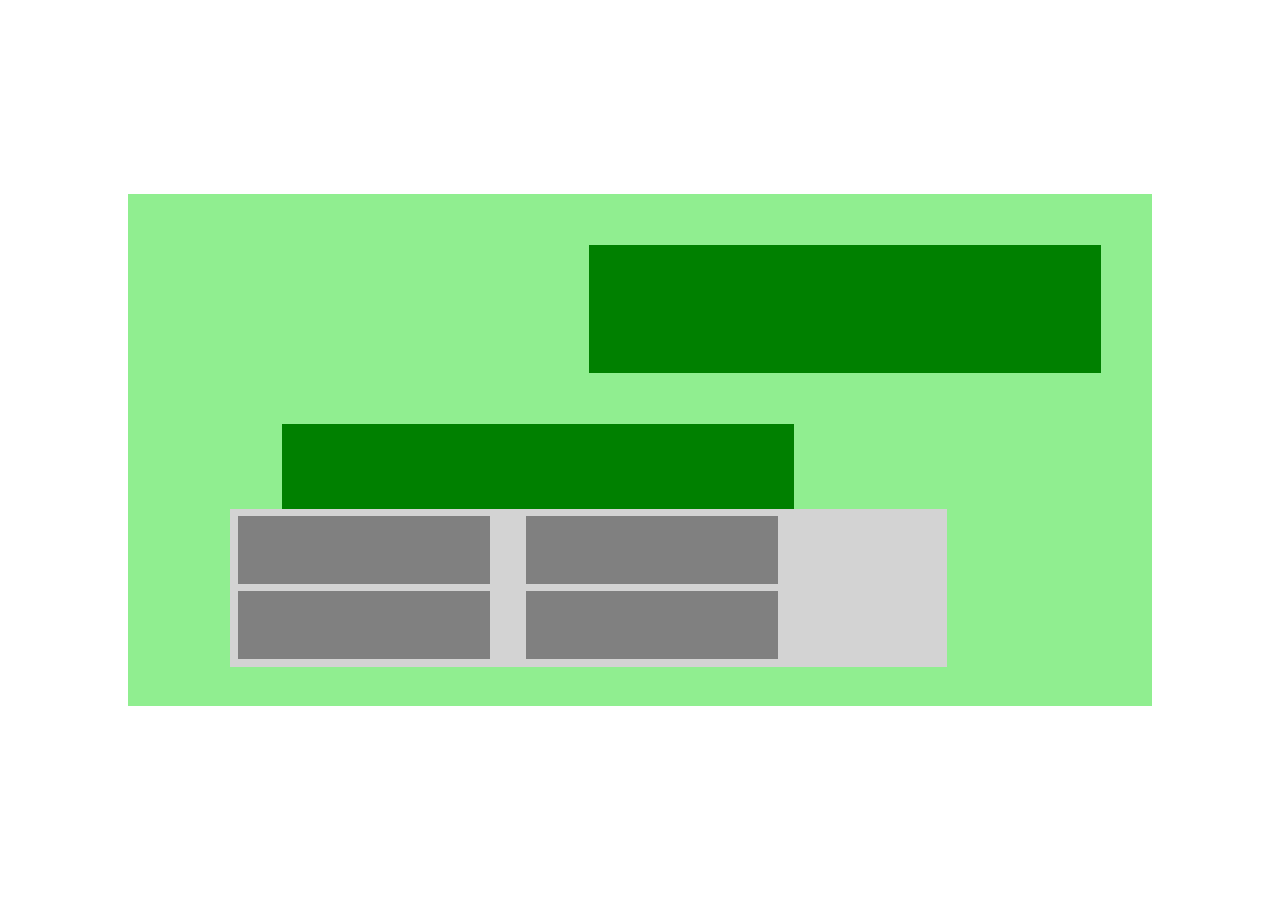
==== Game Project/index.html @ c2e2d934 "-Game Project- added the framework for player, enemy, stats, equiptables, and bag classes" ====
<!DOCTYPE html>
<html lang="en">
  <head>
    <meta charset="UTF-8">
    <meta name="viewport" content="width=device-width, initial-scale=1.0">
    <meta http-equiv="X-UA-Compatible" content="ie=edge">
    <link rel="stylesheet" href="style.css">
    <title>Static Template</title>
  </head>
  <body>
    <main>
        <div id="player-container" class="fighter-container"></div>
        <div id="enemy-container" class="fighter-container"></div>
        <div id="act-bar-grid-cont">
            <nav id="action-bar">
                <h1 class="action-bar-options" id="option-tl"></h1>
                <h1 class="action-bar-options" id="option-tr"></h1>
                <h1 class="action-bar-options" id="option-bl"></h1>
                <h1 class="action-bar-options" id="opiton-br"></h1>
            </nav>
        </div>
    </main>

    <link src="Battle.js">
  </body>
</html>
---- Game Project/style.css ----
html
{
    display: flex;
    justify-content: center;
}

body
{
    display: flex;
    justify-content: center;
    align-items: center;
    width: 100vw;
    height: 100vh;
    margin: 0;
}

main
{
    position: relative;
    width: 80%;
    height: 40vw;
}

.fighter-container
{
    position: absolute;
    background-color: green;
    height: 25%;
    width: 50%;
}

.action-bar-options
{
    background-color: gray;
    margin: 0;
}

#act-bar-grid-cont
{
    display: grid;
    grid-template-columns: 1fr 7fr 2fr;
    grid-template-rows: 8fr 4fr 1fr;
    width: 100%;
    height: 100%;
    background-color: lightgreen;
}

#action-bar
{
    display: grid;
    grid-template-columns: 2fr 2fr 1fr;
    grid-template-rows: 1fr 1fr;
    gap: 5%;

    padding: 1%;
    grid-column: 2 / 3;
    grid-row: 2 / 3;
    background-color: lightgray;
    z-index: 3;
}

#option-tl
{
    grid-column: 1 / 2;
}

#option-tr
{
    grid-column: 2 / 3;
}

#option-bl
{
    grid-column: 1 / 2;
}

#option-br
{
    grid-column: 2 / 3;
}

#player-container
{
    bottom: 30%;
    left: 15%;
    z-index: 2;
}

#enemy-container
{
    top: 10%;
    right: 5%;
}
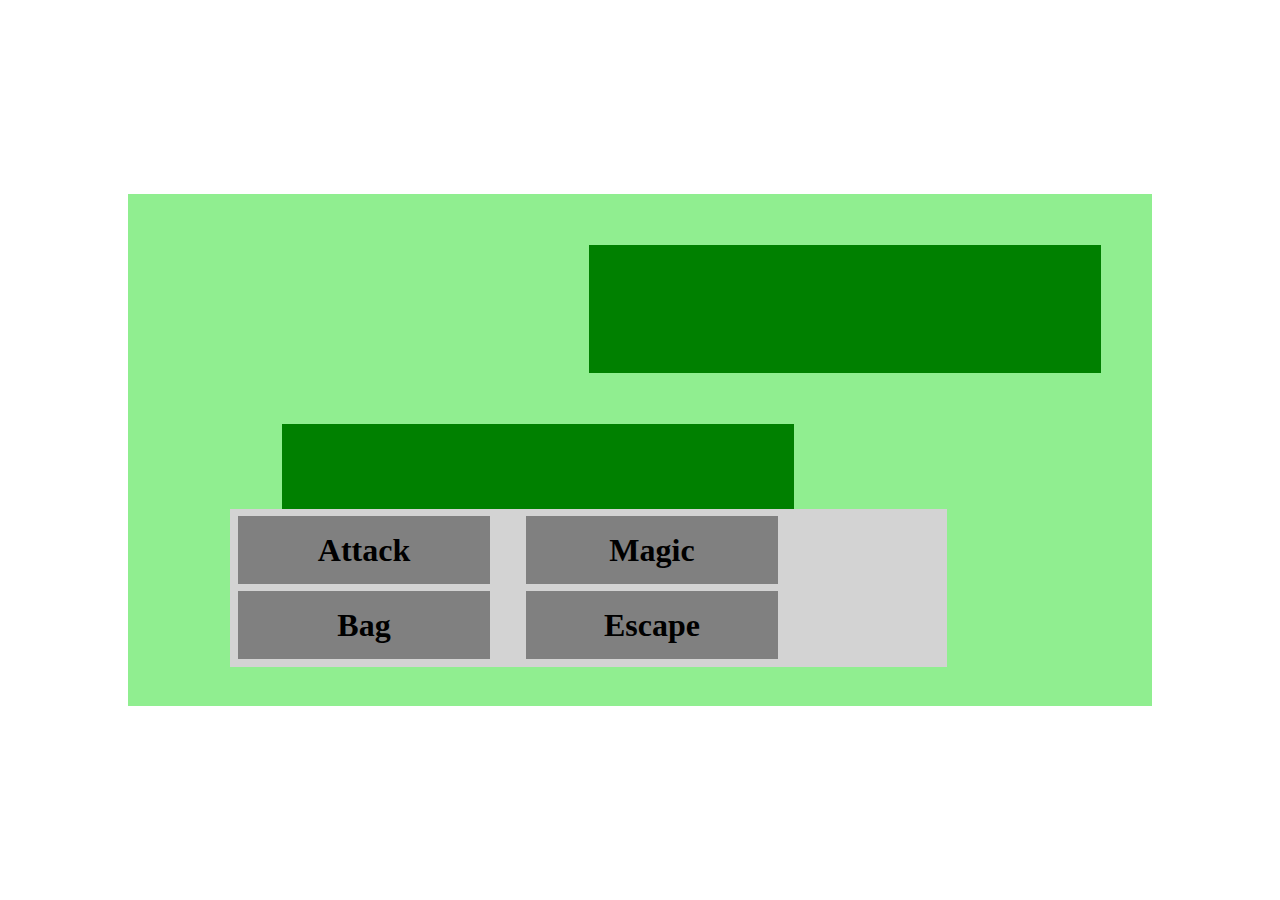
==== commit 58097973: "-Game Project- added rudimentary option selection" ====
--- a/Game Project/index.html
+++ b/Game Project/index.html
@@ -13,14 +13,14 @@
         <div id="enemy-container" class="fighter-container"></div>
         <div id="act-bar-grid-cont">
             <nav id="action-bar">
-                <h1 class="action-bar-options" id="option-tl"></h1>
-                <h1 class="action-bar-options" id="option-tr"></h1>
-                <h1 class="action-bar-options" id="option-bl"></h1>
-                <h1 class="action-bar-options" id="opiton-br"></h1>
+                <h1 class="action-bar-options" id="option1">Attack</h1>
+                <h1 class="action-bar-options" id="option2">Magic</h1>
+                <h1 class="action-bar-options" id="option3">Bag</h1>
+                <h1 class="action-bar-options" id="option4">Escape</h1>
             </nav>
         </div>
     </main>
 
-    <link src="Battle.js">
+    <script src="Battle.js"></script>
   </body>
 </html>--- a/Game Project/style.css
+++ b/Game Project/style.css
@@ -31,6 +31,9 @@
 
 .action-bar-options
 {
+    display: flex;
+    justify-content: center;
+    align-items: center;
     background-color: gray;
     margin: 0;
 }
@@ -59,22 +62,22 @@
     z-index: 3;
 }
 
-#option-tl
+#option1
 {
     grid-column: 1 / 2;
 }
 
-#option-tr
+#option2
 {
     grid-column: 2 / 3;
 }
 
-#option-bl
+#option3
 {
     grid-column: 1 / 2;
 }
 
-#option-br
+#option4
 {
     grid-column: 2 / 3;
 }
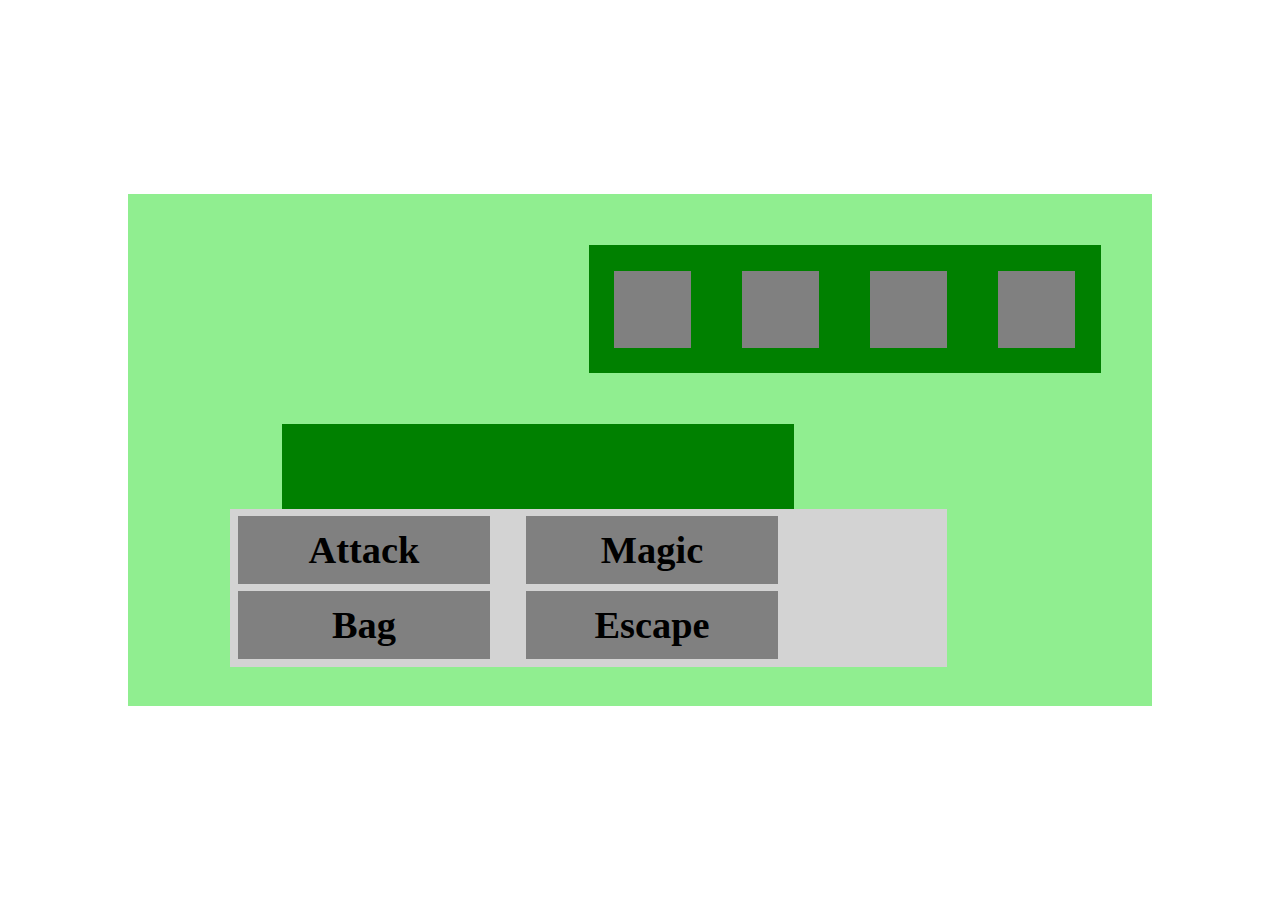
==== commit 48957bd2: "-Game Project- added selection of Attack to then target enemies" ====
--- a/Game Project/index.html
+++ b/Game Project/index.html
@@ -10,13 +10,18 @@
   <body>
     <main>
         <div id="player-container" class="fighter-container"></div>
-        <div id="enemy-container" class="fighter-container"></div>
+        <div id="enemy-container" class="fighter-container">
+          <div class="all-enemies" id="enemy1" name="first-enemy"></div>
+          <div class="all-enemies" id="enemy2" name="second-enemy"></div>
+          <div class="all-enemies" id="enemy3" name="third-enemy"></div>
+          <div class="all-enemies" id="enemy4" name="fourth-enemy"></div>
+        </div>
         <div id="act-bar-grid-cont">
             <nav id="action-bar">
-                <h1 class="action-bar-options" id="option1">Attack</h1>
-                <h1 class="action-bar-options" id="option2">Magic</h1>
-                <h1 class="action-bar-options" id="option3">Bag</h1>
-                <h1 class="action-bar-options" id="option4">Escape</h1>
+                <h1 class="action-bar-options" id="option1" name="Attack">Attack</h1>
+                <h1 class="action-bar-options" id="option2" name="Magic">Magic</h1>
+                <h1 class="action-bar-options" id="option3" name="Bag">Bag</h1>
+                <h1 class="action-bar-options" id="option4" name="Escape">Escape</h1>
             </nav>
         </div>
     </main>
--- a/Game Project/style.css
+++ b/Game Project/style.css
@@ -23,15 +23,29 @@
 
 .fighter-container
 {
+    display: flex;
+
+
     position: absolute;
     background-color: green;
     height: 25%;
     width: 50%;
 }
 
+.all-enemies
+{
+    width: 20%;
+    height: 60%;
+
+    margin: 5%;
+    background-color: gray;
+}
+
 .action-bar-options
 {
     display: flex;
+
+    font-size: 3vw;
     justify-content: center;
     align-items: center;
     background-color: gray;
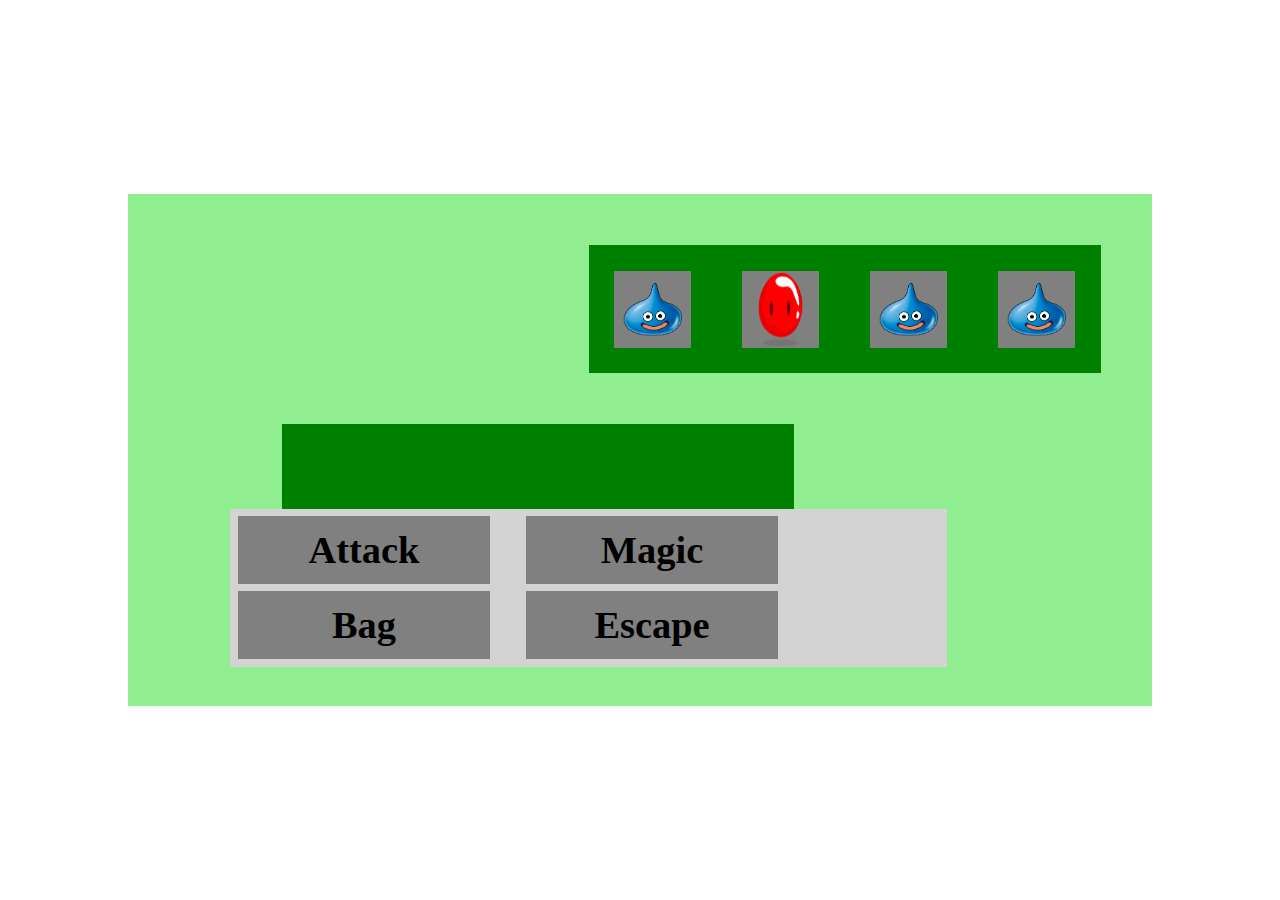
==== commit c6ad4be1: "-Game Project- added enemy images when initalizing the enemies" ====
--- a/Game Project/index.html
+++ b/Game Project/index.html
@@ -11,17 +11,13 @@
     <main>
         <div id="player-container" class="fighter-container"></div>
         <div id="enemy-container" class="fighter-container">
-          <div class="all-enemies" id="enemy1" name="first-enemy"></div>
-          <div class="all-enemies" id="enemy2" name="second-enemy"></div>
-          <div class="all-enemies" id="enemy3" name="third-enemy"></div>
-          <div class="all-enemies" id="enemy4" name="fourth-enemy"></div>
         </div>
         <div id="act-bar-grid-cont">
             <nav id="action-bar">
-                <h1 class="action-bar-options" id="option1" name="Attack">Attack</h1>
-                <h1 class="action-bar-options" id="option2" name="Magic">Magic</h1>
-                <h1 class="action-bar-options" id="option3" name="Bag">Bag</h1>
-                <h1 class="action-bar-options" id="option4" name="Escape">Escape</h1>
+                <h1 class="action-bar-options" id="option1">Attack</h1>
+                <h1 class="action-bar-options" id="option2">Magic</h1>
+                <h1 class="action-bar-options" id="option3">Bag</h1>
+                <h1 class="action-bar-options" id="option4">Escape</h1>
             </nav>
         </div>
     </main>
--- a/Game Project/style.css
+++ b/Game Project/style.css
@@ -21,6 +21,12 @@
     height: 40vw;
 }
 
+.enemy-img
+{
+    width: 100%;
+    height: 100%;
+}
+
 .fighter-container
 {
     display: flex;
@@ -34,7 +40,7 @@
 
 .all-enemies
 {
-    width: 20%;
+    width: 15%;
     height: 60%;
 
     margin: 5%;
@@ -105,6 +111,9 @@
 
 #enemy-container
 {
+    display: flex;
+    justify-content: space-around;
+
     top: 10%;
     right: 5%;
 }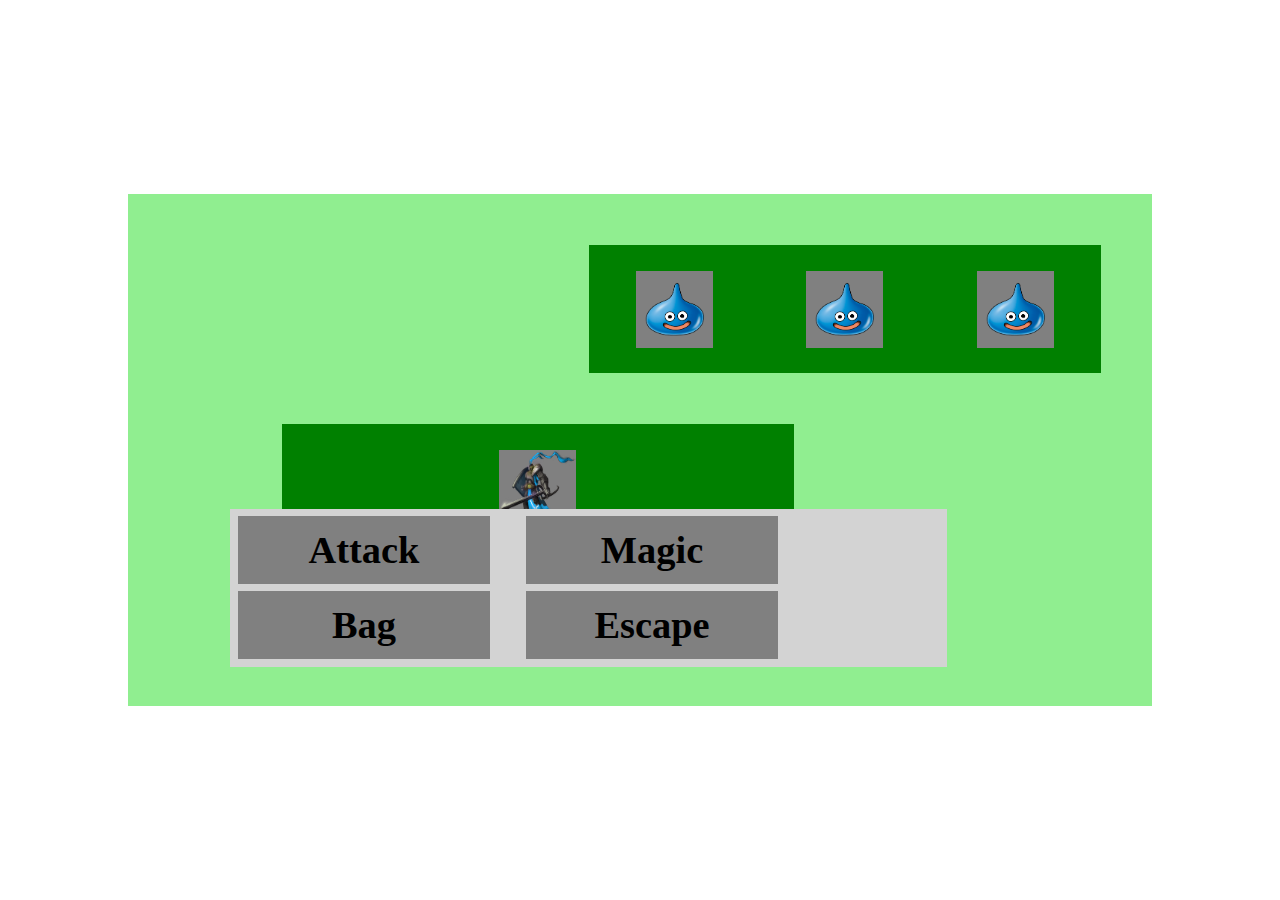
==== commit fcfdaaee: "-Game Project- added an image for the player" ====
--- a/Game Project/index.html
+++ b/Game Project/index.html
@@ -21,7 +21,7 @@
             </nav>
         </div>
     </main>
-
+    <div id="screen-cover"></div>
     <script src="Battle.js"></script>
   </body>
 </html>--- a/Game Project/style.css
+++ b/Game Project/style.css
@@ -21,7 +21,20 @@
     height: 40vw;
 }
 
-.enemy-img
+.entity-damage-number
+{
+    display: flex;
+    justify-content: center;
+    position: absolute;
+    top: -120%;
+    left: -20%;
+    color: red;
+    font-size: 3vw;
+    width: 150%;
+    height: 50%;
+}
+
+.entity-img
 {
     width: 100%;
     height: 100%;
@@ -30,7 +43,7 @@
 .fighter-container
 {
     display: flex;
-
+    justify-content: space-around;
 
     position: absolute;
     background-color: green;
@@ -40,6 +53,17 @@
 
 .all-enemies
 {
+    position: relative;
+    width: 15%;
+    height: 60%;
+
+    margin: 5%;
+    background-color: gray;
+}
+
+.all-players
+{
+    position: relative;
     width: 15%;
     height: 60%;
 
@@ -56,6 +80,16 @@
     align-items: center;
     background-color: gray;
     margin: 0;
+}
+
+#screen-cover
+{
+    position: absolute;
+    width: 100vw;
+    height: 100vh;
+    opacity: 0;
+    background-color: black;
+    z-index: 5;
 }
 
 #act-bar-grid-cont
@@ -111,8 +145,6 @@
 
 #enemy-container
 {
-    display: flex;
-    justify-content: space-around;
 
     top: 10%;
     right: 5%;
